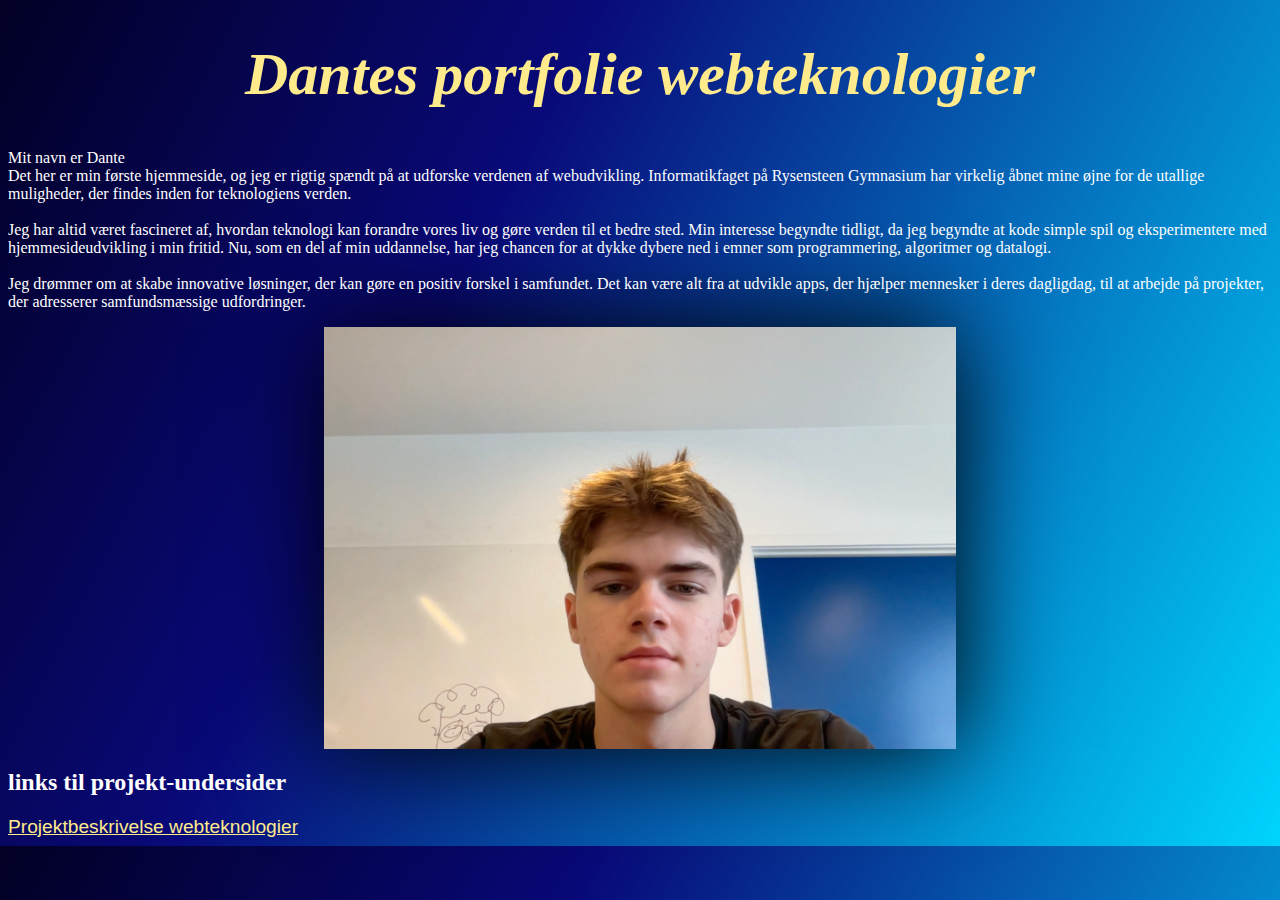
==== index.html @ 12f96d63 "Add files via upload" ====
<!DOCTYPE html>
<html>
<head>
<meta charset="UTF-8">
<link rel="stylesheet" href="myStyle.css">
<title>DH portfolie</title>
</head>

<body>
<h1>Dantes portfolie webteknologier</h1>
<p>Mit navn er Dante
    <br>
    Det her er min første hjemmeside, og jeg er rigtig spændt på at udforske verdenen af webudvikling. Informatikfaget på Rysensteen Gymnasium har virkelig åbnet mine øjne for de utallige muligheder, der findes inden for teknologiens verden.
    <br> <br>
    Jeg har altid været fascineret af, hvordan teknologi kan forandre vores liv og gøre verden til et bedre sted. Min interesse begyndte tidligt, da jeg begyndte at kode simple spil og eksperimentere med hjemmesideudvikling i min fritid. Nu, som en del af min uddannelse, har jeg chancen for at dykke dybere ned i emner som programmering, algoritmer og datalogi.
    <br> <br>
    Jeg drømmer om at skabe innovative løsninger, der kan gøre en positiv forskel i samfundet. Det kan være alt fra at udvikle apps, der hjælper mennesker i deres dagligdag, til at arbejde på projekter, der adresserer samfundsmæssige udfordringer.
<br>

</p>

<img src="mp.jpeg" width=40%>

<h2> links til projekt-undersider </h2>

<a href="webteknologier.html"> Projektbeskrivelse webteknologier </a>

</body>
</html>
---- myStyle.css ----
body {
  background: rgb(2,0,36);
background: linear-gradient(117deg, rgba(2,0,36,1) 0%, rgba(9,9,121,1) 35%, rgba(0,212,255,1) 100%);

}

/* overskrift h1 design */
h1{
font-style:italic;
font-size: 60px;
color: #FFEA8C;
text-align: center;
}
h2{
  color: white;
}

p{
  color: white;
}

ul{
  color: #FFEA8C;
}

a{
  color: #FFEA8C;
  font-family: Impact, Haettenschweiler, 'Arial Narrow Bold', sans-serif;
  font-size: larger;
}

pre{
  background-color: lightgray;
}


img {
  display: block;
  margin-left: auto;
  margin-right: auto;
  width: 50%;
  box-shadow: 1px 1px 100px;
}
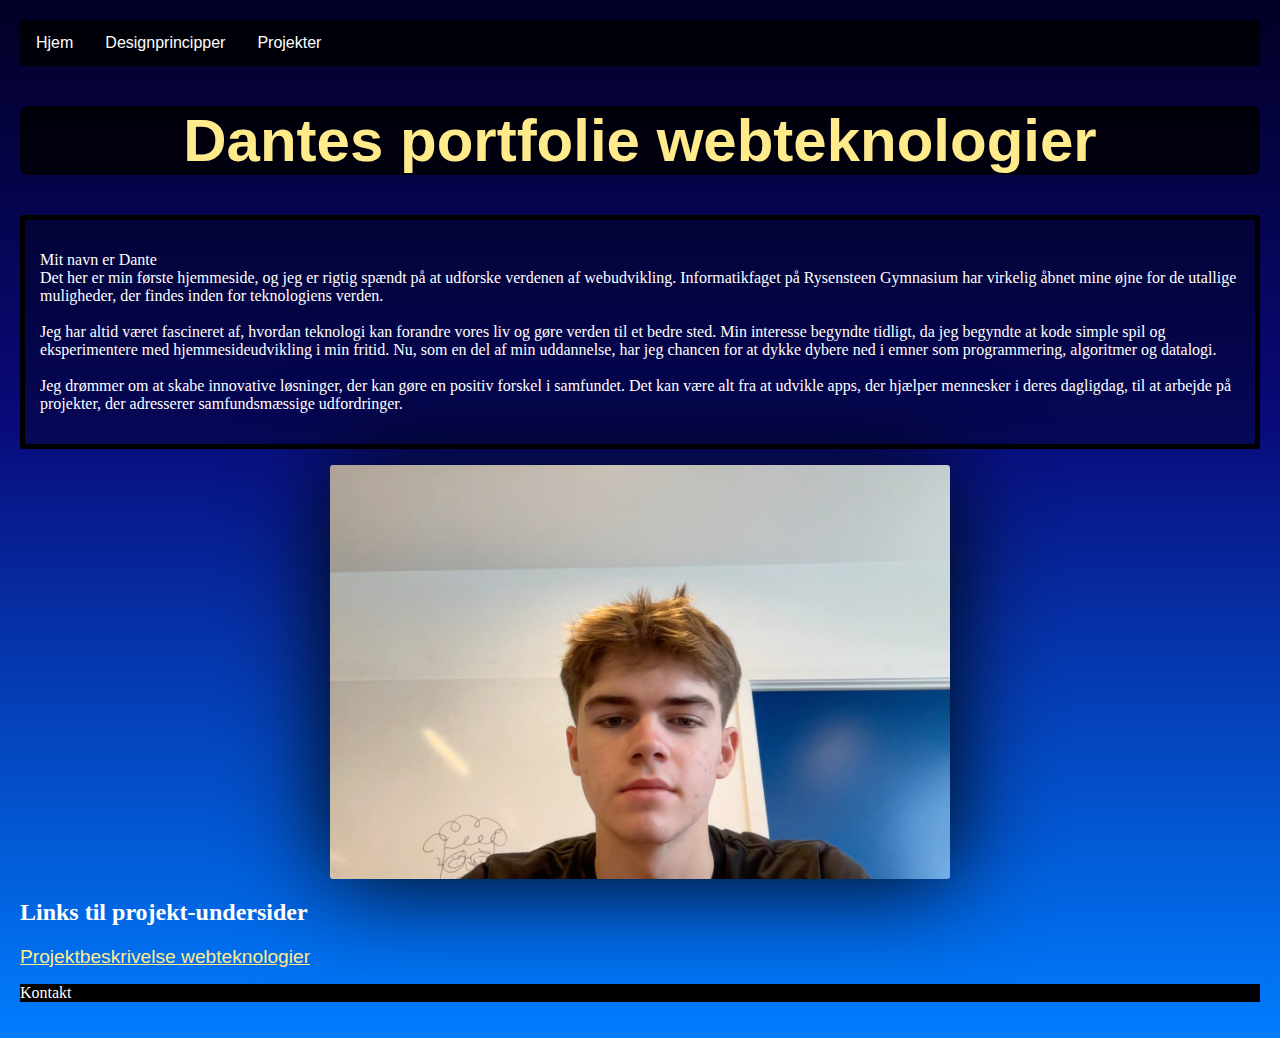
==== commit 2a8bd603: "Add files via upload" ====
--- a/index.html
+++ b/index.html
@@ -3,12 +3,28 @@
 <head>
 <meta charset="UTF-8">
 <link rel="stylesheet" href="myStyle.css">
+
+<div class="navbar">
+    <a href="index.html">Hjem</a>
+    <a href="Designprincipper.html">Designprincipper</a>
+    <div class="dropdown">
+      <button class="dropbtn">Projekter
+        <i class="fa fa-caret-down"></i>
+      </button>
+      <div class="dropdown-content">
+        <a href="fodboldspil/index.html">Første Spil</a>
+        <a href="my-pose-model/index.html">Machine Learning</a>
+        <a href="#">Link 3</a>
+      </div>
+    </div>
+  </div>
+
 <title>DH portfolie</title>
 </head>
 
 <body>
-<h1>Dantes portfolie webteknologier</h1>
-<p>Mit navn er Dante
+<Div class="Titel"><h1>Dantes portfolie webteknologier</h1></Div>
+<div class="Main1"><p>Mit navn er Dante
     <br>
     Det her er min første hjemmeside, og jeg er rigtig spændt på at udforske verdenen af webudvikling. Informatikfaget på Rysensteen Gymnasium har virkelig åbnet mine øjne for de utallige muligheder, der findes inden for teknologiens verden.
     <br> <br>
@@ -16,14 +32,21 @@
     <br> <br>
     Jeg drømmer om at skabe innovative løsninger, der kan gøre en positiv forskel i samfundet. Det kan være alt fra at udvikle apps, der hjælper mennesker i deres dagligdag, til at arbejde på projekter, der adresserer samfundsmæssige udfordringer.
 <br>
+</p></div>
 
-</p>
+<p></p>
 
 <img src="mp.jpeg" width=40%>
 
-<h2> links til projekt-undersider </h2>
+<h2> Links til projekt-undersider </h2>
 
 <a href="webteknologier.html"> Projektbeskrivelse webteknologier </a>
 
+<footer>
+    <div>
+    <p></p>
+    <p>Kontakt</p>
+    </div>
+</footer>
 </body>
 </html>
--- a/myStyle.css
+++ b/myStyle.css
@@ -1,16 +1,22 @@
 body {
-  background: rgb(2,0,36);
-background: linear-gradient(117deg, rgba(2,0,36,1) 0%, rgba(9,9,121,1) 35%, rgba(0,212,255,1) 100%);
-
+background: linear-gradient(180deg, rgba(2,0,36,1) 0%, rgba(9,9,121,1) 40%, rgba(0,126,255,1) 100%);
+padding: 12px;
 }
 
 /* overskrift h1 design */
 h1{
-font-style:italic;
+font-style:bold;
 font-size: 60px;
+font-family: Arial, Helvetica, sans-serif;
 color: #FFEA8C;
 text-align: center;
 }
+
+.Titel{
+  background-color: rgba(0, 0, 0, 0.8);
+border-radius: 8px;
+}
+
 h2{
   color: white;
 }
@@ -29,6 +35,15 @@
   font-size: larger;
 }
 
+.Main1{
+background-color: rgba(0, 0, 0, 0.3);
+padding: 15px;
+border-radius: 3px;
+border: 5px;
+border-color: black;
+border-style: solid;
+}
+
 pre{
   background-color: lightgray;
 }
@@ -40,4 +55,88 @@
   margin-right: auto;
   width: 50%;
   box-shadow: 1px 1px 100px;
+  transition: transform .2s;
+border-radius: 3px;
 }
+
+img:hover{
+  -ms-transform: scale(1.2);
+  -webkit-transform: scale(1.2);
+  transform: scale(1.2);
+}
+
+/* Navbar */
+.navbar {
+  overflow: hidden;
+  background-color: rgba(0, 0, 0, 0.8);
+  font-family: Arial;
+}
+
+/* Links */
+.navbar a {
+  float: left;
+  font-size: 16px;
+  color: white;
+  text-align: center;
+  padding: 14px 16px;
+  text-decoration: none;
+}
+
+/* The dropdown */
+.dropdown {
+  float: left;
+  overflow: hidden;
+}
+
+/* Dropdown button */
+.dropdown .dropbtn {
+  font-size: 16px;
+  border: none;
+  outline: none;
+  color: white;
+  padding: 14px 16px;
+  background-color: inherit;
+  font-family: inherit; /* Important for vertical align on mobile phones */
+  margin: 0; /* Important for vertical align on mobile phones */
+}
+
+/* Add a red background color to navbar links on hover */
+.navbar a:hover, .dropdown:hover .dropbtn {
+  background-color: rgb(255, 255, 255);
+  color: black;
+}
+
+/* Dropdown content (hidden by default) */
+.dropdown-content {
+  display: none;
+  position: absolute;
+  background-color: #f9f9f9;
+  min-width: 160px;
+  box-shadow: 0px 8px 16px 0px rgba(0,0,0,0.2);
+  z-index: 1;
+}
+
+/* Links inside the dropdown */
+.dropdown-content a {
+  float: none;
+  color: black;
+  padding: 12px 16px;
+  text-decoration: none;
+  display: block;
+  text-align: left;
+}
+
+/* Add a grey background color to dropdown links on hover */
+.dropdown-content a:hover {
+  background-color: #ddd;
+}
+
+/* Show the dropdown menu on hover */
+.dropdown:hover .dropdown-content {
+  display: block;
+}
+
+footer{
+  padding: 0px;
+  background-color: black;
+}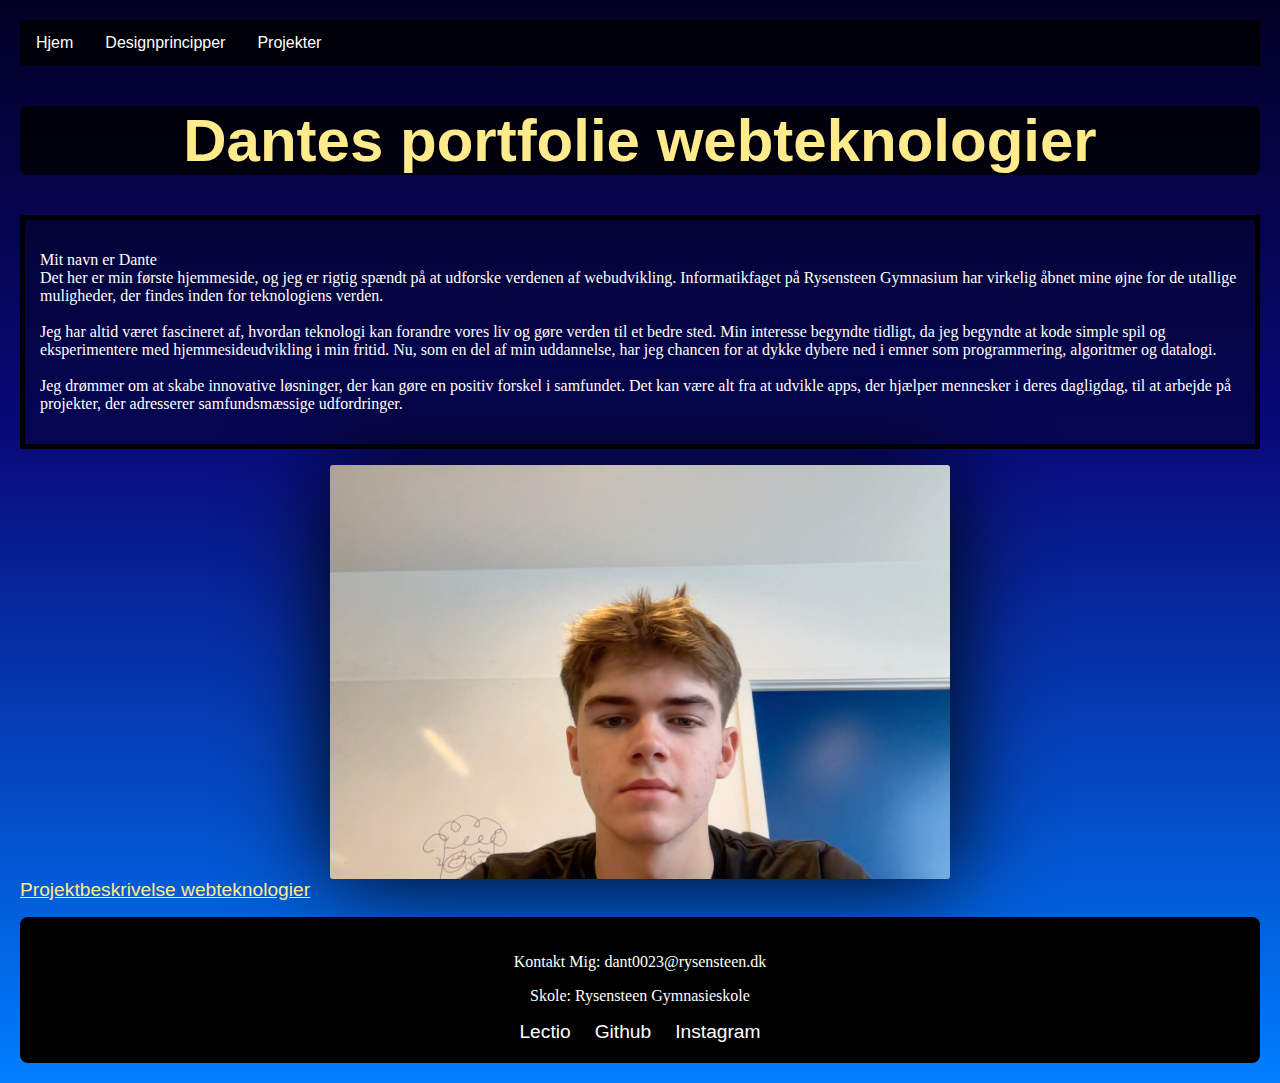
==== commit e52ed8dd: "Add files via upload" ====
--- a/index.html
+++ b/index.html
@@ -14,7 +14,7 @@
       <div class="dropdown-content">
         <a href="fodboldspil/index.html">Første Spil</a>
         <a href="my-pose-model/index.html">Machine Learning</a>
-        <a href="#">Link 3</a>
+        <a href="3danimation.html">3D Animation</a>
       </div>
     </div>
   </div>
@@ -38,15 +38,21 @@
 
 <img src="mp.jpeg" width=40%>
 
-<h2> Links til projekt-undersider </h2>
+
 
 <a href="webteknologier.html"> Projektbeskrivelse webteknologier </a>
+<p></p>
 
 <footer>
-    <div>
-    <p></p>
-    <p>Kontakt</p>
-    </div>
+  <div class="footer-content">
+    <p>Kontakt Mig: dant0023@rysensteen.dk</p>
+    <p>Skole: Rysensteen Gymnasieskole</p>
+</div>
+<div class="footer-social">
+    <a href="https://www.lectio.dk/" target="_blank" class="social-link">Lectio</a>
+    <a href="https://github.com/" target="_blank" class="social-link">Github</a>
+    <a href="https://www.instagram.com/danteman_1234/" target="_blank" class="social-link">Instagram</a>
+</div>
 </footer>
 </body>
 </html>
--- a/myStyle.css
+++ b/myStyle.css
@@ -136,7 +136,36 @@
   display: block;
 }
 
-footer{
-  padding: 0px;
-  background-color: black;
+footer {
+  background-color: #000000;
+  color: #fff;
+  padding: 20px;
+  text-align: center;
+  border-radius: 8px;
+}
+
+.footer-content {
+  margin-bottom: 10px;
+}
+
+.footer-social a {
+  color: #fff;
+  text-decoration: none;
+  margin: 0 10px;
+}
+
+video {
+  display: block;
+  margin-left: auto;
+  margin-right: auto;
+  width: 50%;
+  box-shadow: 1px 1px 100px;
+  transition: transform .2s;
+border-radius: 3px;
+}
+
+video:hover{
+  -ms-transform: scale(1.2);
+  -webkit-transform: scale(1.2);
+  transform: scale(1.2);
 }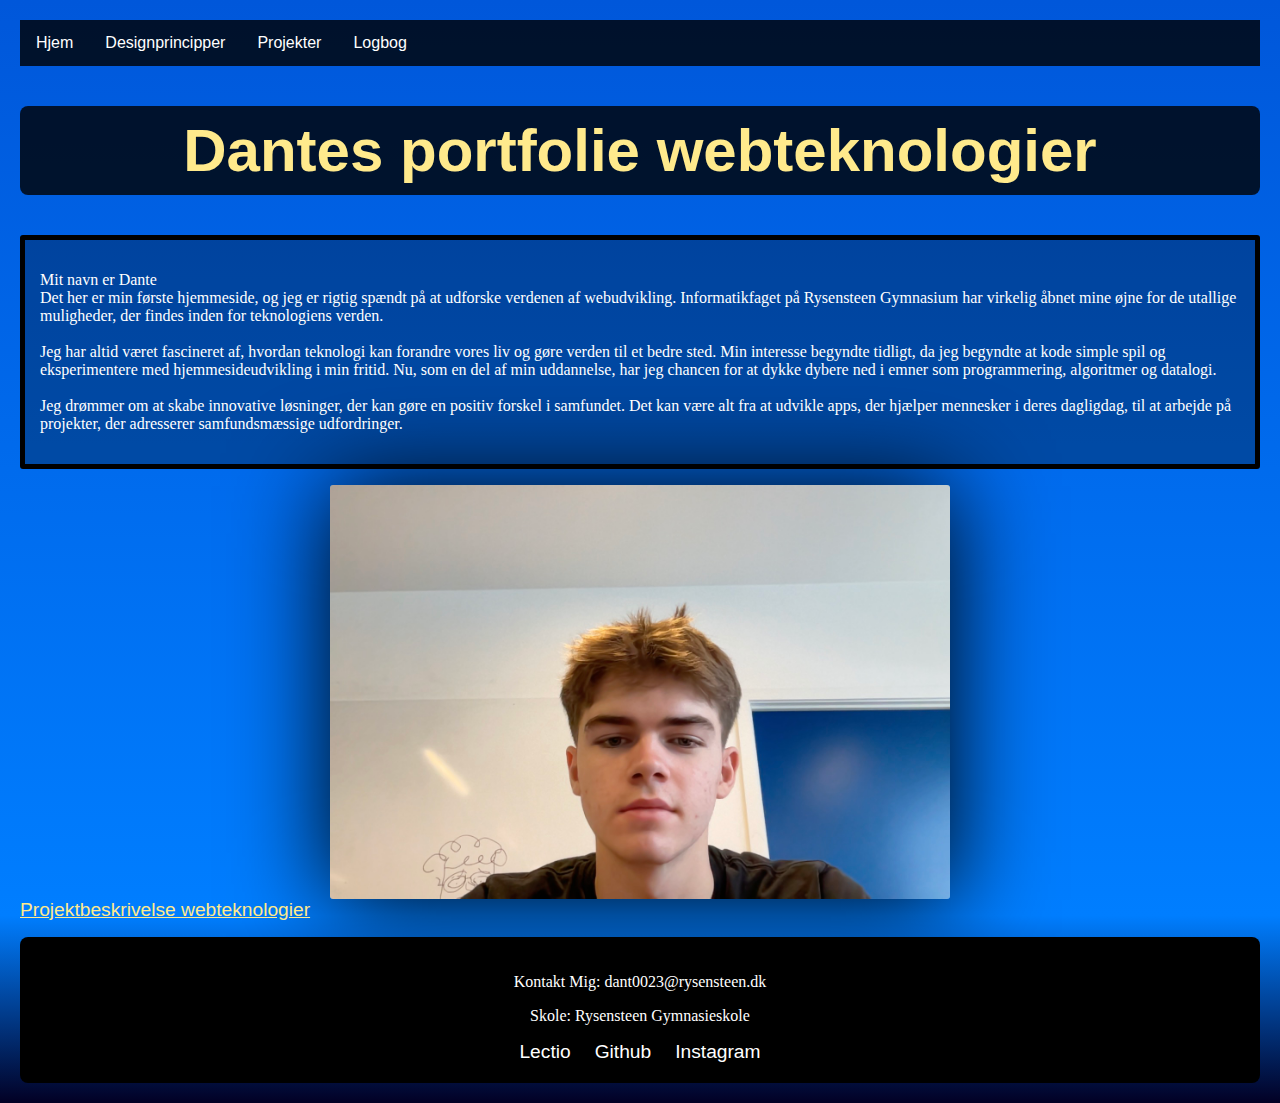
==== commit a8396f10: "Add files via upload" ====
--- a/index.html
+++ b/index.html
@@ -15,6 +15,17 @@
         <a href="fodboldspil/index.html">Første Spil</a>
         <a href="my-pose-model/index.html">Machine Learning</a>
         <a href="3danimation.html">3D Animation</a>
+        <a href="Billedmanipulation-main/index.html">Billedmanipulation</a>
+      </div>
+    </div>
+    <div class="dropdown">
+      <button class="dropbtn">Logbog
+        <i class="fa fa-caret-down"></i>
+      </button>
+      <div class="dropdown-content">
+        <a href="Logbog1.html">Første Spil</a>
+        <a href="Logbog2.html">Machine Learning</a>
+        <a href="Logbog3.html">Billedmanipulation</a>
       </div>
     </div>
   </div>
--- a/myStyle.css
+++ b/myStyle.css
@@ -1,5 +1,5 @@
 body {
-background: linear-gradient(180deg, rgba(2,0,36,1) 0%, rgba(9,9,121,1) 40%, rgba(0,126,255,1) 100%);
+background: linear-gradient(180deg, rgb(255, 255, 255) 0%, #0057da 0%, rgba(0,126,255,1) 83%, rgba(2,0,36,1) 100%);
 padding: 12px;
 }
 
@@ -10,6 +10,7 @@
 font-family: Arial, Helvetica, sans-serif;
 color: #FFEA8C;
 text-align: center;
+padding: 10px;
 }
 
 .Titel{
@@ -26,7 +27,7 @@
 }
 
 ul{
-  color: #FFEA8C;
+  color: #ffffff;
 }
 
 a{
@@ -168,4 +169,4 @@
   -ms-transform: scale(1.2);
   -webkit-transform: scale(1.2);
   transform: scale(1.2);
-}+}
